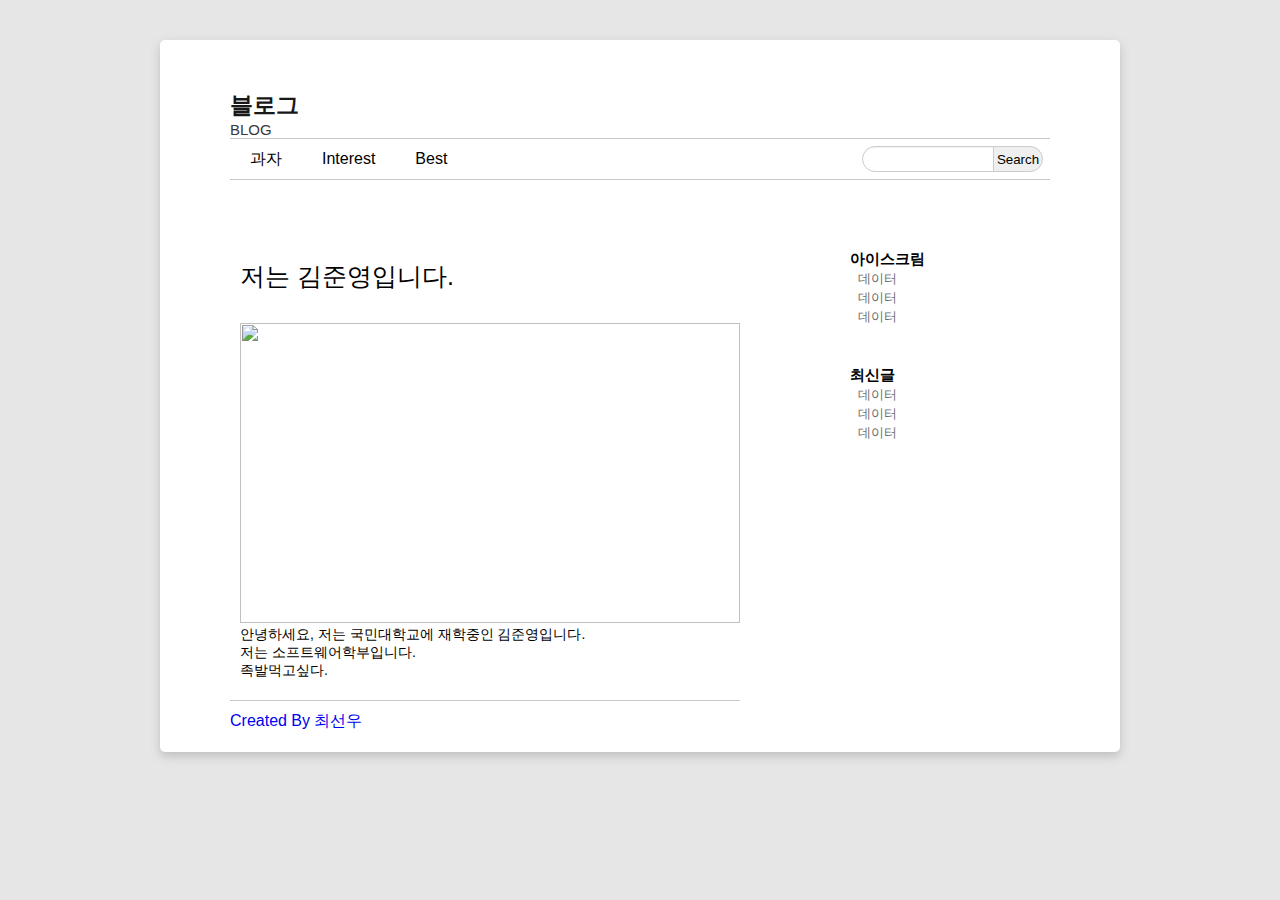
==== index.html @ 19d1cec3 "Add files via upload" ====
<!DOCTYPE html>
<html>
  <head>
    <meta charset="utf-8" />
    <title>MY BLOG</title>
    <link rel="stylesheet" href="style.css" type="text/css">
    <script src="http://ajax.googleapis.com/ajax/libs/jquery/1.9.1/jquery.min.js"></script>
    <script>
      $(document).ready(function () {
        $(".outer-menu-item").hover(
          function () {
            $(this).find(".inner-menu").show();
          },
          function () {
            $(this).find(".inner-menu").hide();
          }
        );
      });
    </script>
  </head>
  <body>
    <div id="page-wrapper">
      <header id="main-header">
        <hgroup>
          <h1 class="master-title">블로그</h1>
          <h2 class="master-description">BLOG</h2>
        </hgroup>
        <nav id="main-navigation">
          <div class="pull-left">
            <ul class="outer-menu">
              <li class="outer-menu-item">
                <span class="menu-title">과자</span>
                <ul class="inner-menu">
                  <li class="inner-menu-item"><a href="index.html">몽쉘</a></li>
                  <li class="inner-menu-item">
                    <a href="oott.html">오뜨</a>
                  </li>
                </ul>
              </li>
              <li class="outer-menu-item">
                <span class="menu-title">Interest</span>
              </li>
              <li class="outer-menu-item">
                <span class="menu-title">Best</span>
              </li>
            </ul>
          </div>
          <div class="pull-right">
            <div class="search-bar">
              <form>
                <input type="text" class="input-search" />
                <input
                  type="submit"
                  class="input-search-submit"
                  value="Search"
                />
              </form>
            </div>
          </div>
        </nav>
      </header>
      <div id="content">
        <section id="main-section">
          <article>
            <div class="article-header">
              <h1 class="article-title">저는 김준영입니다.</h1>
            </div>
            <div class="article-body">
              <img src="http://image.auction.co.kr/itemimage/23/f5/b0/23f5b06666.jpg" />
              <p>안녕하세요, 저는 국민대학교에 재학중인 김준영입니다.</p>
              <p>저는 소프트웨어학부입니다.</p>
              <p>족발먹고싶다.</p> 
            </div>
          </article>
        </section>
        <aside id="main-aside">
          <div class="aside-list">
            <h3>아이스크림</h3>
            <ul>
              <li><a href="#">데이터</a></li>
              <li><a href="#">데이터</a></li>
              <li><a href="#">데이터</a></li>
            </ul>
          </div>
          <div class="aside-list">
            <h3>최신글</h3>
            <ul>
              <li><a href="#">데이터</a></li>
              <li><a href="#">데이터</a></li>
              <li><a href="#">데이터</a></li>
            </ul>
          </div>
        </aside>
      </div>
      <footer id="main-footer">
        <a href="https://github.com/woonsango">Created By 최선우</a>
      </footer>
    </div>
  </body>
</html>
---- style.css ----
@charset "utf-8";

* {
    margin: 0;
    padding: 0;
    font-family: "맑은 고딕", "Malgun Gothic", Gothic, sans-serif;
  }
  img {
    width: 500px;
    height: 300px;
  }
  a {
    text-decoration: none;
  }
  li {
    list-style: none;
  }
  body {
    width: 960px;
    margin: 0 auto;
    background: #e6e6e6;
  }
  #page-wrapper {
    background: white;
    margin: 40px 0;
    padding: 10px 20px;
    border-radius: 5px;
    box-shadow: 0 4px 10px rgba(100, 100, 100, 0.3);
  }
  #main-header {
    padding: 40px 50px;
  }
  .master-title {
    font-size: 23px;
    color: #181818;
  }
  .master-description {
    font-size: 15px;
    font-weight: 500;
    color: #383838;
  }
  #main-navigation {
    border-top: 1px solid #c8c8c8;
    border-bottom: 1px solid #c8c8c8;
    margin-bottom: 20px;
    height: 40px;
  }
  .pull-left {
    float: left;
  }
  .outer-menu-item {
    float: left;
    position: relative;
  }
  .menu-title {
    display: block;
    height: 30px;
    line-height: 30px;
    text-align: center;
    padding: 5px 20px;
  }
  .outer-menu-item:hover {
    background: black;
    color: white;
  }
  .pull-right {
    float: right;
  }
  .search-bar {
    height: 26px;
    padding: 7px;
  }
  .input-search {
    display: block;
    float: left;
    background-color: #ffffff;
    border: 1px solid #cccccc;
    border-radius: 15px 0 0 15px;
    box-shadow: inset 0 1px 1px rgba(0, 0, 0, 0.05);
    width: 120px;
    height: 24px;
    padding: 0 0 0 10px;
    font-size: 12px;
    color: #555555;
  }
  .input-search-submit {
    display: block;
    float: left;
    width: 50px;
    height: 26px;
    border-radius: 0 15px 15px 0;
    border: 1px solid #cccccc;
    margin-left: -1px;
    vertical-align: top;
    display: inline-block;
  }
  .input-search:focus {
    border-color: rgba(82, 168, 236, 0.8);
    outline: 0;
    box-shadow: inset 0 1px 1px rgba(0, 0, 0, 0.05);
  }
  .inner-menu {
    display: none;
    position: absolute;
    top: 40px;
    left: 0;
    width: 100%;
    background: white;
    box-shadow: 0 2px 6px rgba(5, 5, 5, 0.9);
    z-index: 1000;
    text-align: center;
  }
  .inner-menu-item > a {
    display: block;
    padding: 5px 10px;
    color: black;
  }
  .inner-menu-item > a:hover {
    background: black;
    color: white;
  }
  #content {
    overflow: hidden;
    padding: 0 50px;
  }
  #main-section {
    float: left;
    width: 510px;
  }
  #main-aside {
    float: right;
    width: 200px;
  }
  article {
    padding: 0 10px 20px 10px;
    border-bottom: 1px solid #c8c8c8;
  }
  .article-header {
    padding: 20px 0;
  }
  .article-title {
    font-size: 25px;
    font-weight: 500;
    padding-bottom: 10px;
  }
  .article-date {
    font-size: 13px;
  }
  .article-body {
    font-size: 14px;
  }
  .aside-list {
    padding: 10px 0 30px 0;
  }
  .aside-list > h3 {
    font-size: 15px;
    font-weight: 600;
  }
  .aside-list li a {
    margin-left: 8px;
    font-size: 13px;
    color: #6c6c6c;
  }
  #main-footer {
    padding: 10px 50px;
  }
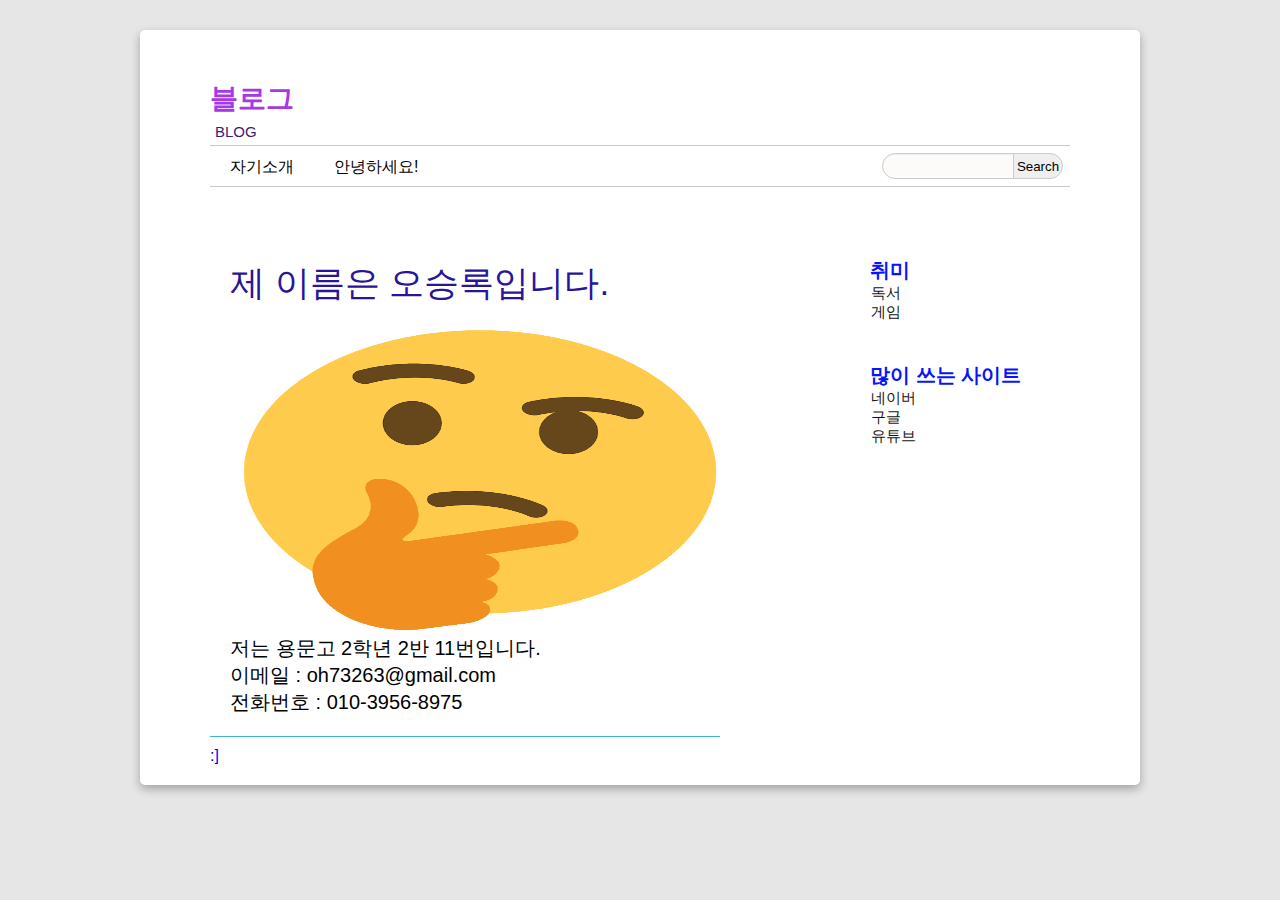
==== commit 000d9bd4: "Add files via upload" ====
--- a/index.html
+++ b/index.html
@@ -29,19 +29,21 @@
           <div class="pull-left">
             <ul class="outer-menu">
               <li class="outer-menu-item">
-                <span class="menu-title">과자</span>
+                <span class="menu-title">자기소개</span>
                 <ul class="inner-menu">
-                  <li class="inner-menu-item"><a href="index.html">몽쉘</a></li>
+                  <li class="inner-menu-item"><a href="#">나에 관하여</a></li>
                   <li class="inner-menu-item">
-                    <a href="oott.html">오뜨</a>
+                    <a href="ex.html">저는...</a>
                   </li>
                 </ul>
               </li>
               <li class="outer-menu-item">
-                <span class="menu-title">Interest</span>
+                <span class="menu-title">안녕하세요!</span>
+                <ul class="inner-menu">
+                  <li class="inner-menu-item"><a href="hello.html">반갑습니다!</a></li>
               </li>
               <li class="outer-menu-item">
-                <span class="menu-title">Best</span>
+                <span class="menu-title"></span>
               </li>
             </ul>
           </div>
@@ -63,37 +65,36 @@
         <section id="main-section">
           <article>
             <div class="article-header">
-              <h1 class="article-title">저는 김준영입니다.</h1>
+              <h1 class="article-title">제 이름은 오승록입니다.</h1>
             </div>
             <div class="article-body">
-              <img src="http://image.auction.co.kr/itemimage/23/f5/b0/23f5b06666.jpg" />
-              <p>안녕하세요, 저는 국민대학교에 재학중인 김준영입니다.</p>
-              <p>저는 소프트웨어학부입니다.</p>
-              <p>족발먹고싶다.</p> 
+              <img src="think.png" />
+              <p>저는 용문고 2학년 2반 11번입니다.</p>
+              <p>이메일 : oh73263@gmail.com</p>
+              <p>전화번호 : 010-3956-8975</p> 
             </div>
           </article>
         </section>
         <aside id="main-aside">
           <div class="aside-list">
-            <h3>아이스크림</h3>
+            <h3>취미</h3>
             <ul>
-              <li><a href="#">데이터</a></li>
-              <li><a href="#">데이터</a></li>
-              <li><a href="#">데이터</a></li>
-            </ul>
+              <li><a href="#">독서</a></li>
+              <li><a href="#">게임</a></li>
+              </ul>
           </div>
           <div class="aside-list">
-            <h3>최신글</h3>
+            <h3>많이 쓰는 사이트</h3>
             <ul>
-              <li><a href="#">데이터</a></li>
-              <li><a href="#">데이터</a></li>
-              <li><a href="#">데이터</a></li>
+              <li><a href="https://www.naver.com/">네이버</a></li>
+              <li><a href="https://www.google.co.kr/">구글</a></li>
+              <li><a href="https://www.youtube.com/">유튜브</a></li>
             </ul>
           </div>
         </aside>
       </div>
       <footer id="main-footer">
-        <a href="https://github.com/woonsango">Created By 최선우</a>
+        <a href="https://github.com/woonsango">:]</a>
       </footer>
     </div>
   </body>
--- a/style.css
+++ b/style.css
@@ -3,7 +3,7 @@
 * {
     margin: 0;
     padding: 0;
-    font-family: "맑은 고딕", "Malgun Gothic", Gothic, sans-serif;
+    font-family: "HY견명조", "Malgun Gothic", Gothic, sans-serif;
   }
   img {
     width: 500px;
@@ -16,28 +16,29 @@
     list-style: none;
   }
   body {
-    width: 960px;
+    width: 1000px;
     margin: 0 auto;
     background: #e6e6e6;
   }
   #page-wrapper {
     background: white;
-    margin: 40px 0;
+    margin: 30px 0;
     padding: 10px 20px;
     border-radius: 5px;
-    box-shadow: 0 4px 10px rgba(100, 100, 100, 0.3);
+    box-shadow: 0 4px 10px rgba(10, 10, 10, 0.3);
   }
   #main-header {
     padding: 40px 50px;
   }
   .master-title {
-    font-size: 23px;
-    color: #181818;
+    font-size: 28px;
+    color: #a638e6;
   }
   .master-description {
     font-size: 15px;
     font-weight: 500;
-    color: #383838;
+    color: #392074;
+    margin: 5px;
   }
   #main-navigation {
     border-top: 1px solid #c8c8c8;
@@ -57,7 +58,7 @@
     height: 30px;
     line-height: 30px;
     text-align: center;
-    padding: 5px 20px;
+    padding: 6px 20px;
   }
   .outer-menu-item:hover {
     background: black;
@@ -67,13 +68,13 @@
     float: right;
   }
   .search-bar {
-    height: 26px;
+    height: 27px;
     padding: 7px;
   }
   .input-search {
     display: block;
     float: left;
-    background-color: #ffffff;
+    background-color: #fcf7f7a8;
     border: 1px solid #cccccc;
     border-radius: 15px 0 0 15px;
     box-shadow: inset 0 1px 1px rgba(0, 0, 0, 0.05);
@@ -95,7 +96,7 @@
     display: inline-block;
   }
   .input-search:focus {
-    border-color: rgba(82, 168, 236, 0.8);
+    border-color: rgb(0, 0, 0);
     outline: 0;
     box-shadow: inset 0 1px 1px rgba(0, 0, 0, 0.05);
   }
@@ -105,7 +106,7 @@
     top: 40px;
     left: 0;
     width: 100%;
-    background: white;
+    background: rgb(255, 255, 255);
     box-shadow: 0 2px 6px rgba(5, 5, 5, 0.9);
     z-index: 1000;
     text-align: center;
@@ -132,34 +133,36 @@
     width: 200px;
   }
   article {
-    padding: 0 10px 20px 10px;
-    border-bottom: 1px solid #c8c8c8;
+    padding: 0 20px 20px 20px;
+    border-bottom: 1px solid #40b4d1;
   }
   .article-header {
-    padding: 20px 0;
+    padding: 13px 0;
+    color: #291599;
   }
   .article-title {
-    font-size: 25px;
+    font-size: 35px;
     font-weight: 500;
     padding-bottom: 10px;
   }
   .article-date {
-    font-size: 13px;
+    font-size: 30px;
   }
   .article-body {
-    font-size: 14px;
+    font-size: 20px;
   }
   .aside-list {
     padding: 10px 0 30px 0;
   }
   .aside-list > h3 {
-    font-size: 15px;
+    font-size: 20px;
     font-weight: 600;
+    color: rgb(5, 21, 255);
   }
   .aside-list li a {
-    margin-left: 8px;
-    font-size: 13px;
-    color: #6c6c6c;
+    margin-left: 1px;
+    font-size: 15px;
+    color: #161413;
   }
   #main-footer {
     padding: 10px 50px;
